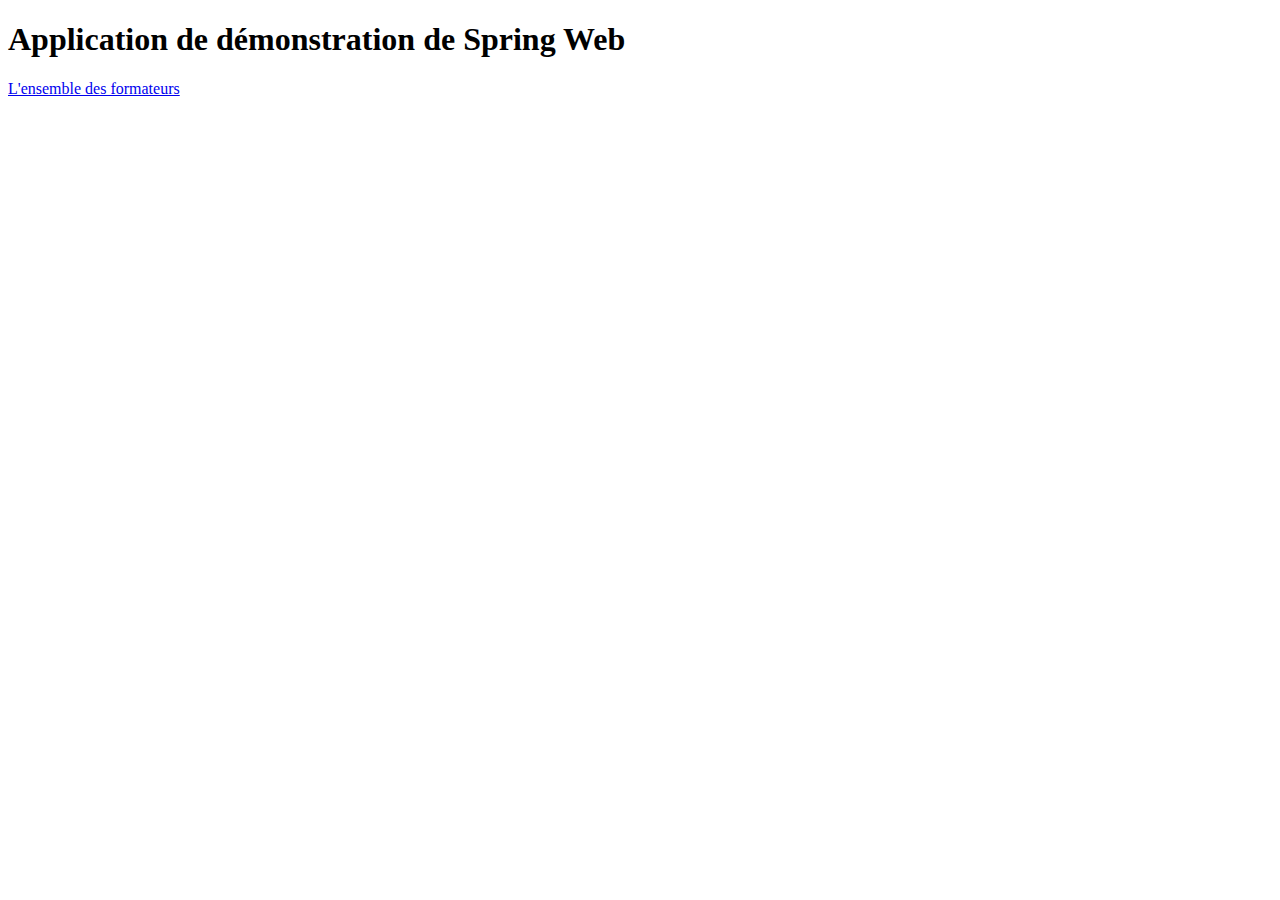
==== src/main/resources/templates/index.html @ 5e76afff "Initial commit" ====
<!DOCTYPE html>
<html>
<head>
<meta charset="UTF-8">
<title>Insert title here</title>
</head>
<body>

	<h1>Application de démonstration de Spring Web</h1>
	<nav>
		<a href="formateurs">L'ensemble des formateurs</a>
	</nav>
	 <img src="https://images.unsplash.com/photo-1718046348910-32ccf22f37bb?q=80&w=2075&auto=format&fit=crop&ixlib=rb-4.0.3&ixid=M3wxMjA3fDB8MHxwaG90by1wYWdlfHx8fGVufDB8fHx8fA%3D%3D" alt="" style="width:50%"/>

</body>
</html>
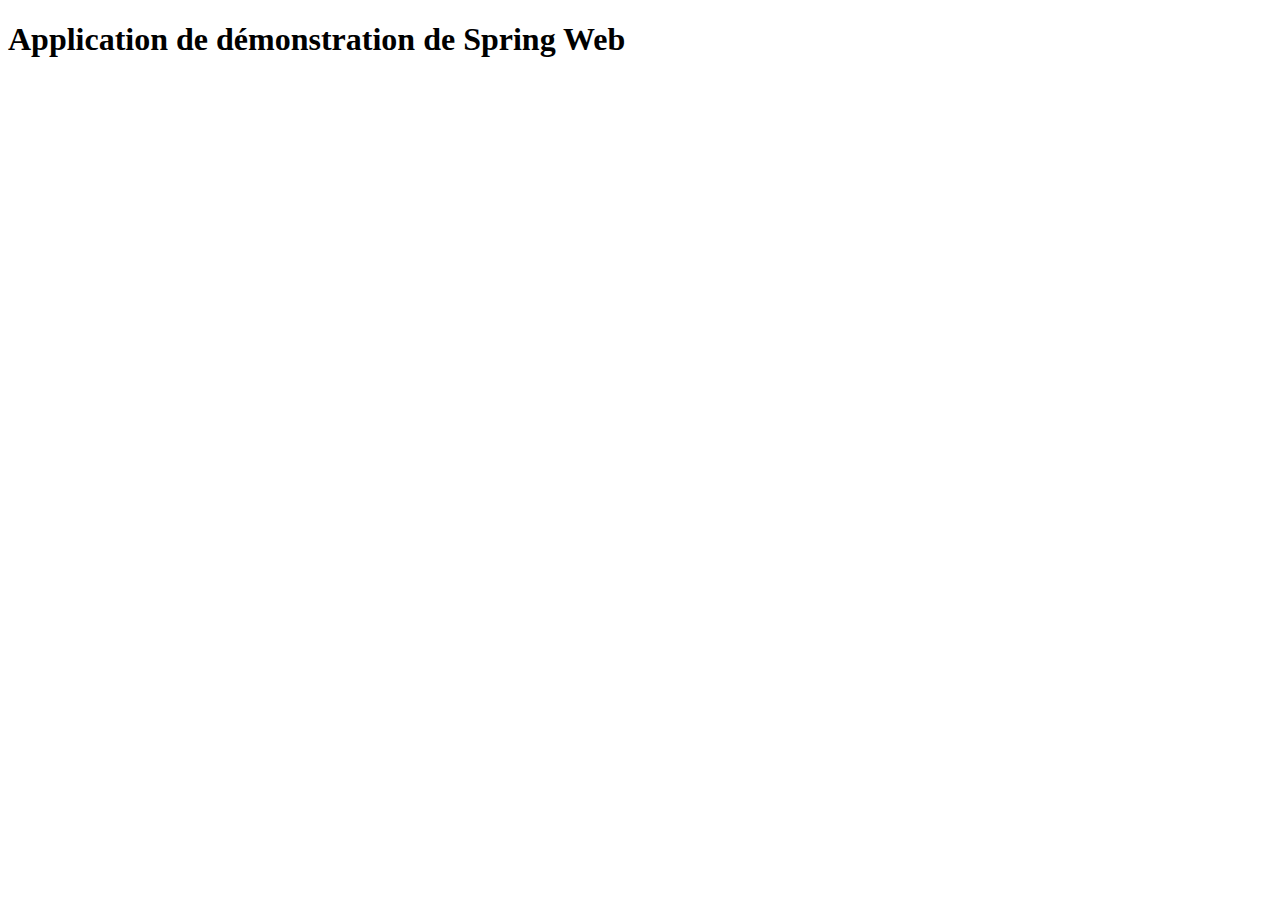
==== commit 50d9e747: "Spring boot security" ====
--- a/src/main/resources/templates/index.html
+++ b/src/main/resources/templates/index.html
@@ -1,16 +1,20 @@
 <!DOCTYPE html>
-<html>
+
+<html xmlns:th="http://www.thymeleaf.org">
 <head>
 <meta charset="UTF-8">
+<link rel="stylesheet" th:href="@{/css/general.css}" />
+<link rel="icon" th:href="@{/images/logoENI.png}" />
 <title>Insert title here</title>
 </head>
-<body>
+<body>	
+	<div data-th-replace="/fragments/fragment-entete :: frag-entete"></div>
 
 	<h1>Application de démonstration de Spring Web</h1>
-	<nav>
-		<a href="formateurs">L'ensemble des formateurs</a>
-	</nav>
-	 <img src="https://images.unsplash.com/photo-1718046348910-32ccf22f37bb?q=80&w=2075&auto=format&fit=crop&ixlib=rb-4.0.3&ixid=M3wxMjA3fDB8MHxwaG90by1wYWdlfHx8fGVufDB8fHx8fA%3D%3D" alt="" style="width:50%"/>
+	<img
+		src="https://images.unsplash.com/photo-1718046348910-32ccf22f37bb?q=80&w=2075&auto=format&fit=crop&ixlib=rb-4.0.3&ixid=M3wxMjA3fDB8MHxwaG90by1wYWdlfHx8fGVufDB8fHx8fA%3D%3D"
+		alt="" style="width: 50%" />
 
+	<div data-th-replace="fragments/fragment-footer :: frag-footer"></div>
 </body>
 </html>